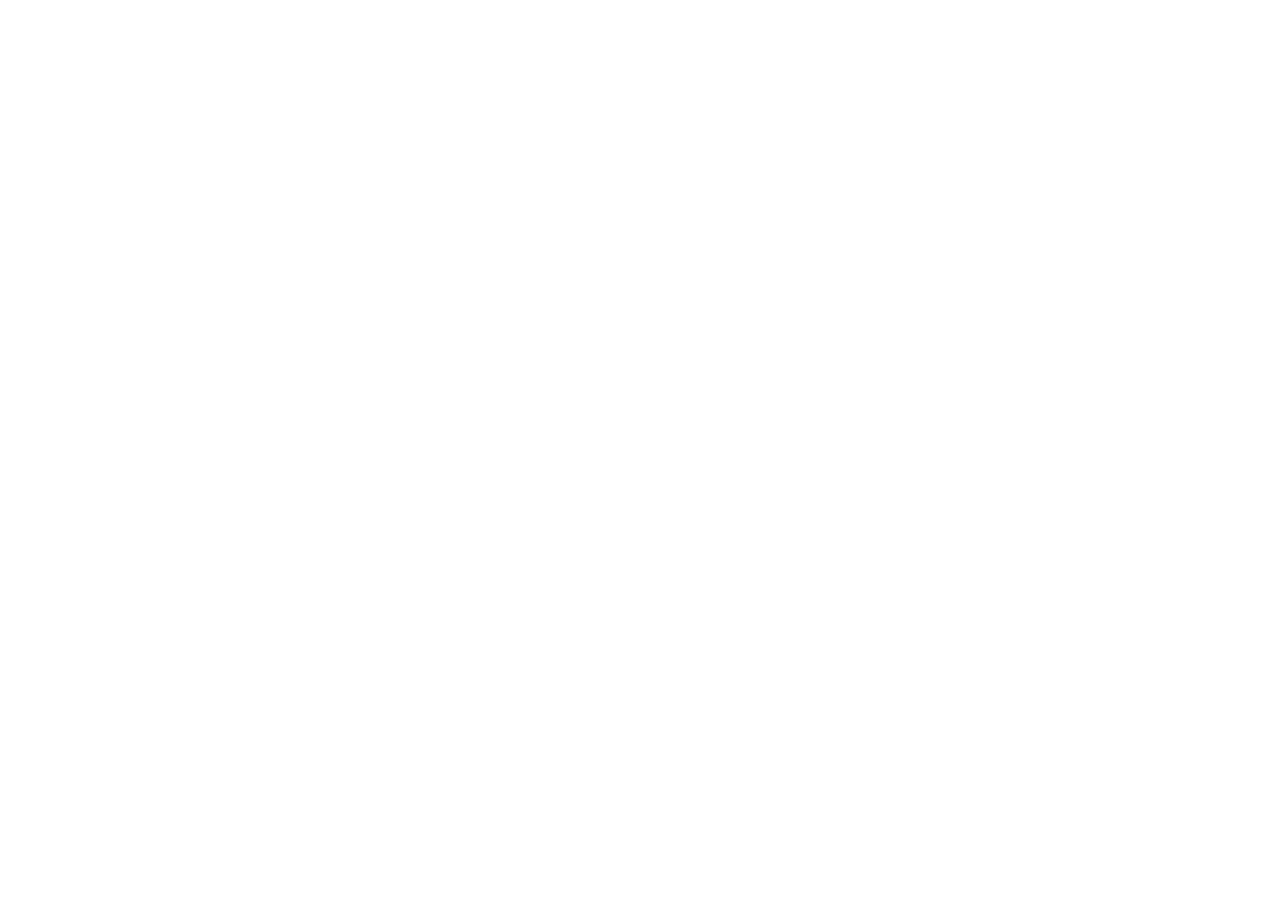
==== index.html @ bc247abb "code test" ====
<!DOCTYPE html>
<html lang="en">
<head>
    <meta charset="UTF-8">
    <meta http-equiv="X-UA-Compatible" content="IE=edge">
    <meta name="viewport" content="width=device-width, initial-scale=1.0">
    <title>Document</title>
</head>
<body>
    
</body>
</html>
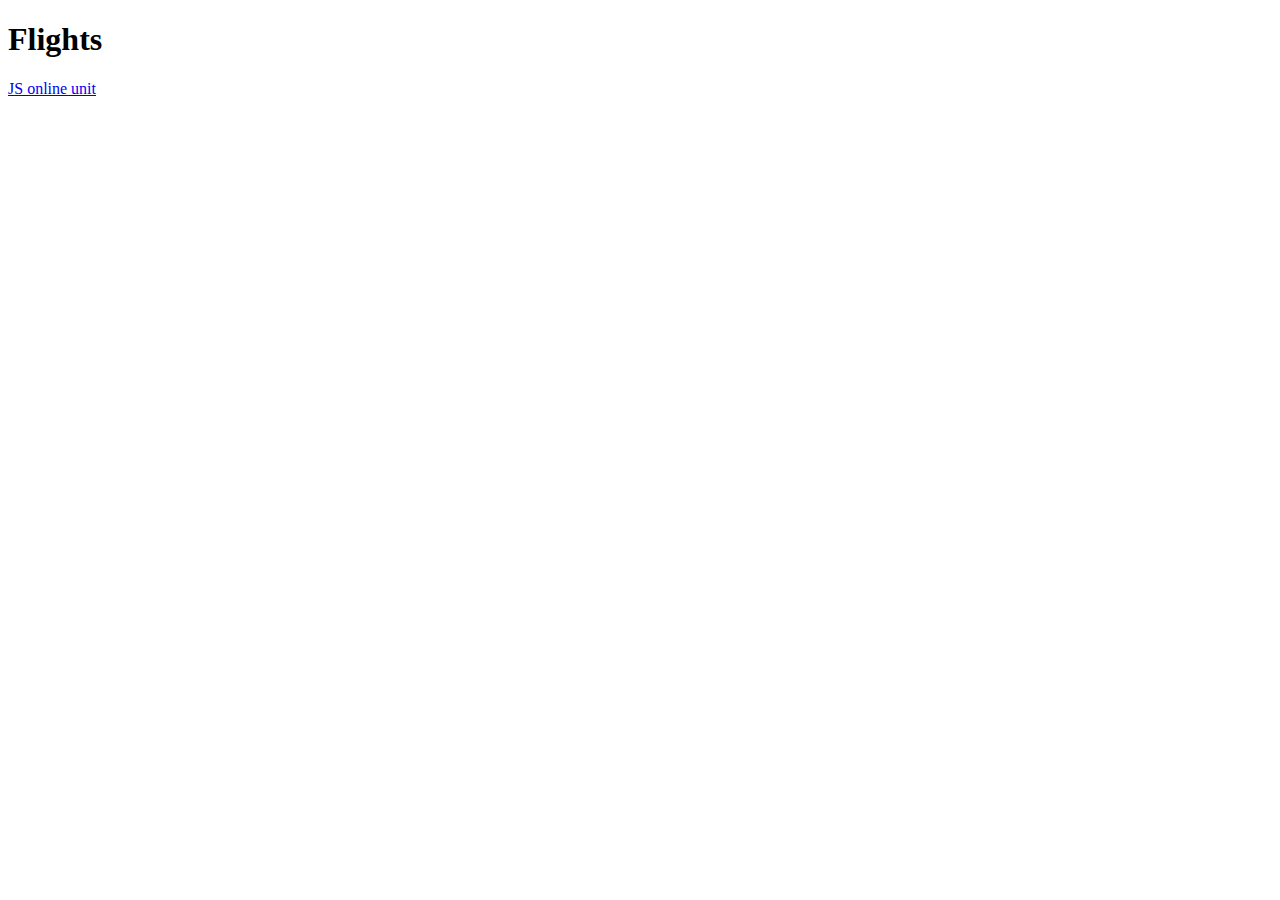
==== commit 9e265fe3: "styles" ====
--- a/index.html
+++ b/index.html
@@ -4,9 +4,23 @@
     <meta charset="UTF-8">
     <meta http-equiv="X-UA-Compatible" content="IE=edge">
     <meta name="viewport" content="width=device-width, initial-scale=1.0">
-    <title>Document</title>
+    <link rel="stylesheet" href="./styles.css">
+    <title>Flights</title>
 </head>
 <body>
-    
+    <header>
+        <h1>Flights</h1>
+        <a href="https://flights.is120.ckearl.com" target="_blank">
+            <p>JS online unit</p>
+        </a>
+    </header>
+    <main class="container">
+
+
+    </main>
+    <script src="./main.js"></script>
+    <footer class="footer">
+
+    </footer>
 </body>
 </html>--- a/styles.css
+++ b/styles.css
@@ -0,0 +1,3 @@
+.container{ 
+    
+}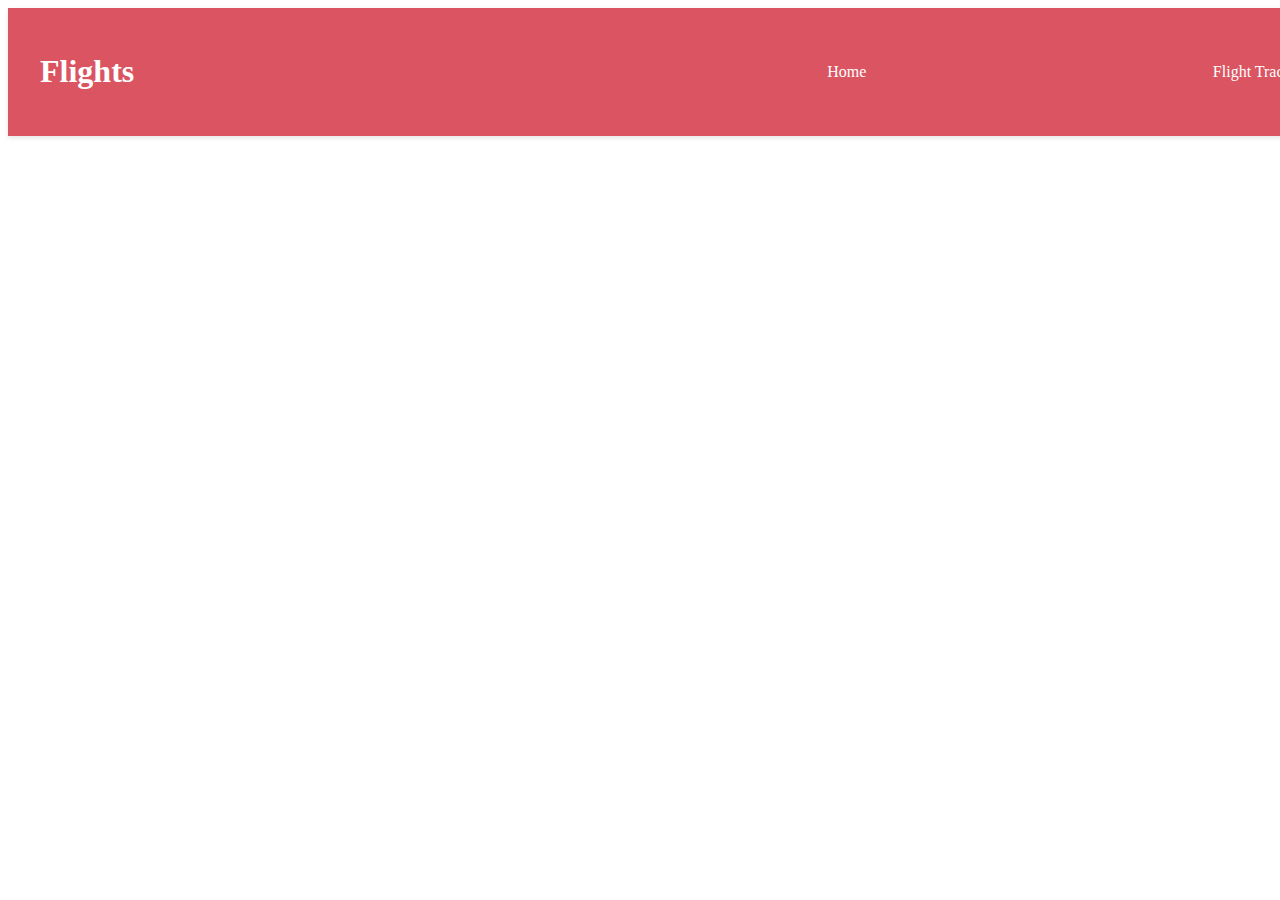
==== commit f9de4fad: "setup" ====
--- a/index.html
+++ b/index.html
@@ -5,14 +5,17 @@
     <meta http-equiv="X-UA-Compatible" content="IE=edge">
     <meta name="viewport" content="width=device-width, initial-scale=1.0">
     <link rel="stylesheet" href="./styles.css">
+    <link rel="flighttracker" href="./flighttracker.html">
     <title>Flights</title>
 </head>
 <body>
-    <header>
+    <header class="header">
         <h1>Flights</h1>
         <a href="https://flights.is120.ckearl.com" target="_blank">
-            <p>JS online unit</p>
+            <p></p>
         </a>
+        <a href="./index.html">Home</a>
+        <a href="./flighttracker.html">Flight Tracker</a>
     </header>
     <main class="container">
 
--- a/styles.css
+++ b/styles.css
@@ -1,3 +1,30 @@
+
+header {
+	width: 100%;
+	background-color: #DB5461;
+	color: white;
+	text-align: center;
+	box-shadow: 0 2px 5px rgba(0, 0, 0, 0.1);
+	padding: 1.5rem 2rem;
+	margin-bottom: 2rem;
+	display: flex;
+	justify-content: space-between;
+	align-items: center;
+}
+
+header a {
+  color: white;
+  text-decoration: none;
+  transition: 0.3s all ease;
+  position: relative;
+}
+
 .container{ 
-    
+        width: 100vw;
+        background-color: #3891A6;
+        border-radius: 8px;
+        box-shadow: 0 3px 10px rgba(0, 0, 0, 0.08);
+        display: flex;
+        justify-content: center;
+        align-items: center;
 }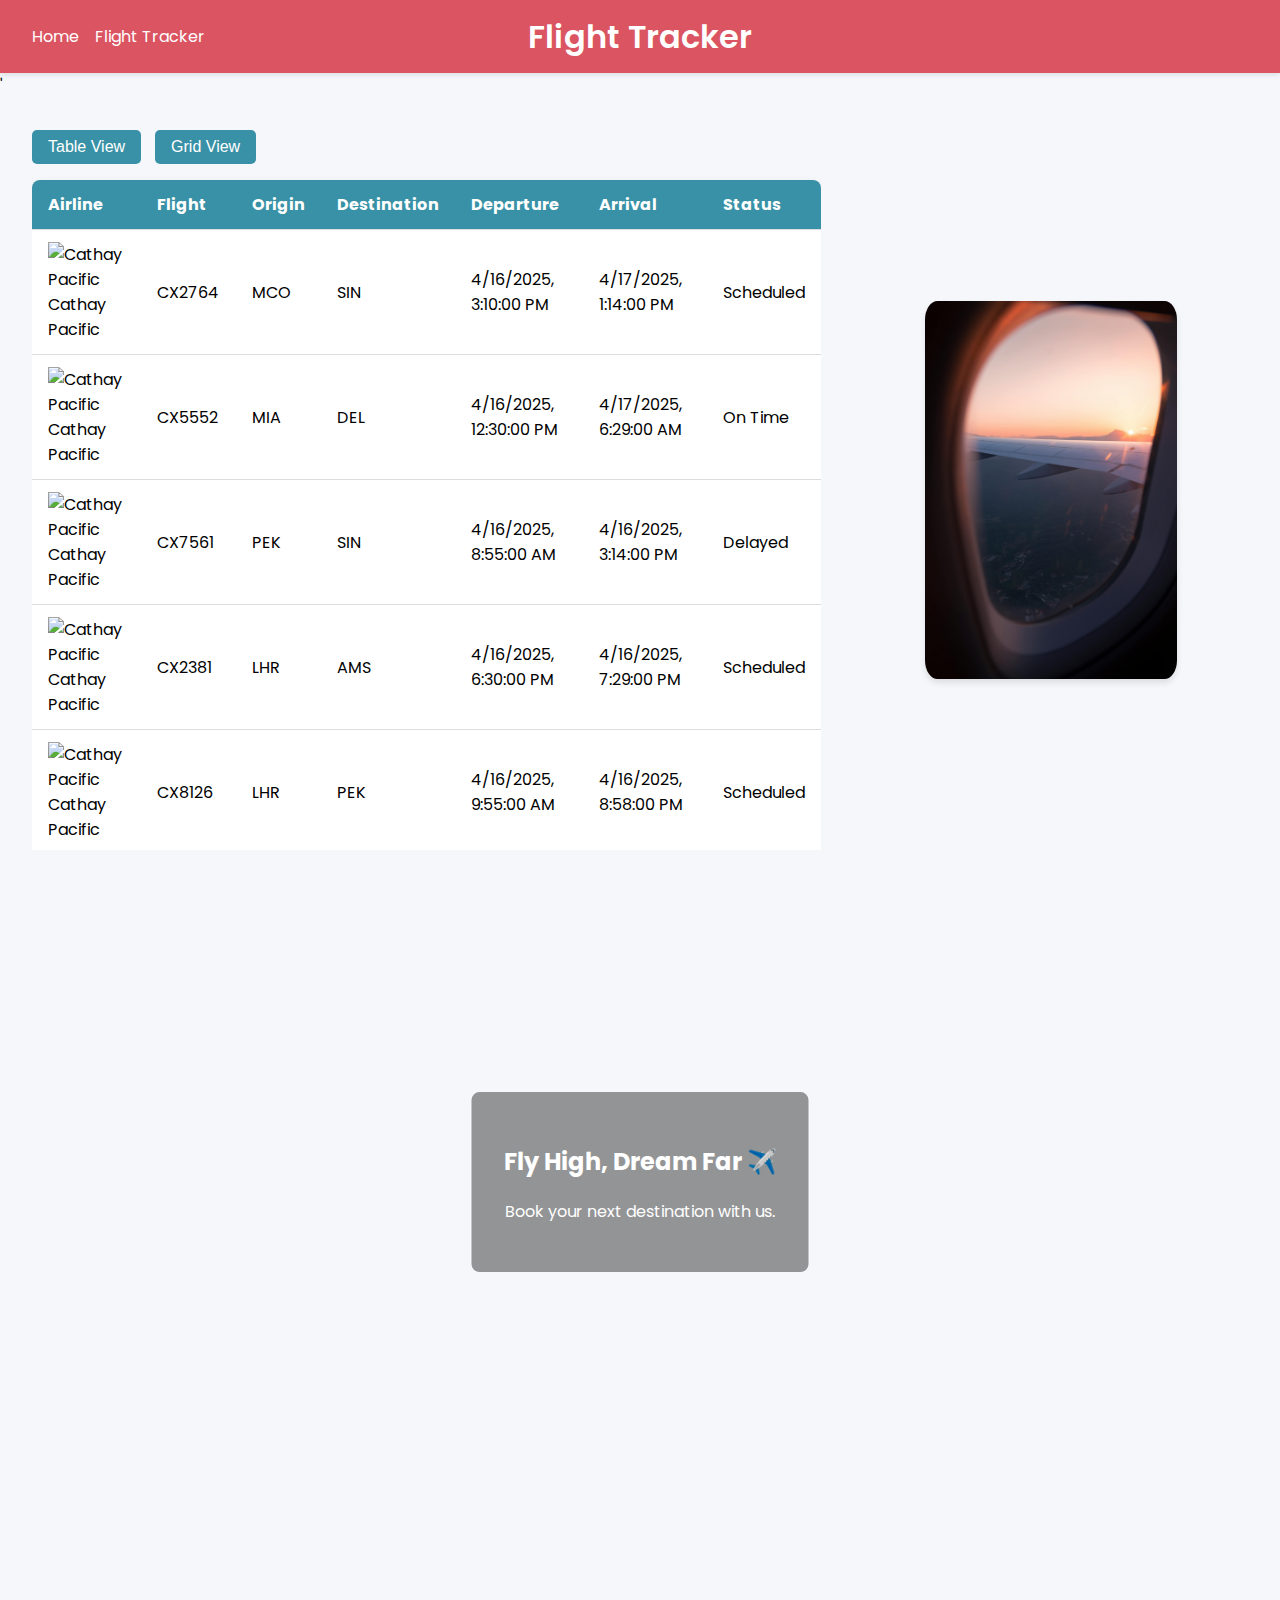
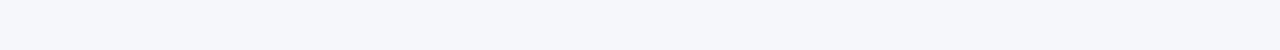
==== commit 84898ea5: "adding css and images" ====
--- a/index.html
+++ b/index.html
@@ -1,29 +1,76 @@
 <!DOCTYPE html>
 <html lang="en">
 <head>
-    <meta charset="UTF-8">
-    <meta http-equiv="X-UA-Compatible" content="IE=edge">
-    <meta name="viewport" content="width=device-width, initial-scale=1.0">
-    <link rel="stylesheet" href="./styles.css">
-    <link rel="flighttracker" href="./flighttracker.html">
-    <title>Flights</title>
+   <meta charset="UTF-8">
+   <meta http-equiv="X-UA-Compatible" content="IE=edge">
+   <meta name="viewport" content="width=device-width, initial-scale=1.0">
+   <link rel="stylesheet" href="./styles.css">
+   <link rel="preconnect" href="https://fonts.googleapis.com">
+   <link rel="preconnect" href="https://fonts.gstatic.com" crossorigin>
+   <link href="https://fonts.googleapis.com/css2?family=Poppins:ital,wght@0,100;0,200;0,300;0,400;0,500;0,600;0,700;0,800;0,900;1,100;1,200;1,300;1,400;1,500;1,600;1,700;1,800;1,900&family=Quicksand:wght@300..700&family=Rubik:ital,wght@0,539;1,539&display=swap" rel="stylesheet">
+   <title>Flights</title>
 </head>
 <body>
-    <header class="header">
-        <h1>Flights</h1>
-        <a href="https://flights.is120.ckearl.com" target="_blank">
-            <p></p>
-        </a>
-        <a href="./index.html">Home</a>
-        <a href="./flighttracker.html">Flight Tracker</a>
-    </header>
-    <main class="container">
+   <header class="header">
+       <nav class="nav-bar">
+         <div class="nav-left">
+           <a class="Pages" href="./index.html">Home</a>
+           <a class="Pages" href="./flighttracker.html">Flight Tracker</a>
+         </div>
+         <h1 class="nav-title">Flight Tracker</h1>
+       </nav>
+     </header>
+   '
 
 
-    </main>
-    <script src="./main.js"></script>
-    <footer class="footer">
+   <div id="loadingSpinner" style="display:none; text-align:center; margin-top:2rem;">
+       <p>Loading flights...</p>
+     </div>
 
-    </footer>
+
+   <main class="container">
+       <div class="main-layout">
+           <div class="left-panel">
+             <div id="flightViewToggle">
+               <button id="tableViewBtn">Table View</button>
+               <button id="gridViewBtn">Grid View</button>
+             </div>
+             <div id="flightDisplay" class="table-view"></div>
+           </div>
+        
+           <div class="right-panel">
+            <figure>
+                <figcaption class="locationWindowImage">
+                  <img src="WindowPlane.jpg" alt="Flight Destination" />
+                </figcaption>
+              </figure>
+             </div>
+            
+         </div>
+
+
+        
+                
+
+
+
+
+   </main>
+   <!-- Optional task: parallax scroll code below -->
+   <div class="parallax-container">
+       <div class="parallax-layer layer1">
+           <div class="overlay"></div>
+       </div>
+       <div class="parallax-layer layer2">
+         <h2>Fly High, Dream Far ✈️</h2>
+         <p>Book your next destination with us.</p>
+       </div>
+     </div>
+    
+   <script src="./main.js"></script>
+   <footer class="footer">
+
+
+   </footer>
 </body>
 </html>--- a/styles.css
+++ b/styles.css
@@ -1,30 +1,260 @@
+/* === General Styling === */
+body {
+  font-family: 'Poppins', sans-serif;
+  margin: 0;
+  padding: 0;
+  background-color: #f5f7fa;
+}
 
 header {
-	width: 100%;
-	background-color: #DB5461;
-	color: white;
-	text-align: center;
-	box-shadow: 0 2px 5px rgba(0, 0, 0, 0.1);
-	padding: 1.5rem 2rem;
-	margin-bottom: 2rem;
-	display: flex;
-	justify-content: space-between;
-	align-items: center;
+  background-color: #DB5461;
+  color: white;
+  text-align: center;
+  padding: 1.5rem 2rem;
+  box-shadow: 0 2px 5px rgba(0, 0, 0, 0.1);
 }
 
 header a {
   color: white;
   text-decoration: none;
-  transition: 0.3s all ease;
+}
+
+.container {
+  display: flex;
+  flex-direction: row;
+  padding: 2rem;
+  gap: 2rem;
+}
+
+.nav-bar {
+  display: flex;
+  justify-content: space-between;
+  align-items: center;
   position: relative;
 }
 
-.container{ 
-        width: 100vw;
-        background-color: #3891A6;
-        border-radius: 8px;
-        box-shadow: 0 3px 10px rgba(0, 0, 0, 0.08);
-        display: flex;
-        justify-content: center;
-        align-items: center;
-}+.nav-left, .nav-right {
+  flex: 1;
+  display: flex;
+  gap: 1rem;
+  align-items: center;
+}
+
+.nav-left {
+  justify-content: flex-start;
+}
+
+.nav-right {
+  justify-content: flex-end;
+}
+
+.nav-title {
+  position: absolute;
+  left: 50%;
+  transform: translateX(-50%);
+  font-size: 2rem;
+  font-weight: 600;
+}
+
+.main-layout {
+  display: flex;
+  gap: 2rem;
+  width: 100%;
+}
+
+.left-panel {
+  flex: 2;
+  display: flex;
+  flex-direction: column;
+  max-height: 80vh;
+  overflow-y: auto;
+}
+
+.right-panel {
+  flex: 1;
+  display: flex;
+  justify-content: center;
+  align-items: center;
+}
+
+#locationImage {
+  max-width: 100%;
+  border-radius: 10px;
+  object-fit: cover;
+  box-shadow: 0 4px 10px rgba(0, 0, 0, 0.2);
+}
+
+/* === Buttons === */
+#flightViewToggle {
+  margin-bottom: 1rem;
+}
+
+#flightViewToggle button {
+  margin-right: 10px;
+  padding: 8px 16px;
+  font-size: 1rem;
+  border: none;
+  border-radius: 5px;
+  background-color: #3891A6;
+  color: white;
+  cursor: pointer;
+  transition: background-color 0.3s ease;
+}
+
+#flightViewToggle button:hover {
+  background-color: #2c7484;
+}
+
+/* === Table View === */
+.table-view table {
+  width: 100%;
+  border-collapse: collapse;
+  background-color: white;
+  box-shadow: 0 4px 10px rgba(0, 0, 0, 0.1);
+  border-radius: 8px;
+  overflow: hidden;
+}
+
+.table-view th,
+.table-view td {
+  padding: 12px 16px;
+  text-align: left;
+  border-bottom: 1px solid #ddd;
+}
+
+.table-view th {
+  background-color: #3891A6;
+  color: white;
+}
+
+.table-view tr:hover {
+  background-color: #f1f1f1;
+  cursor: pointer;
+}
+
+/* === Grid View === */
+.grid-view {
+  display: grid;
+  grid-template-columns: repeat(auto-fill, minmax(300px, 1fr));
+  gap: 1rem;
+  max-height: 80vh;
+  overflow-y: auto;
+  padding: 1rem 0;
+}
+
+.flight-card {
+  background-color: white;
+  padding: 1rem;
+  border-radius: 8px;
+  box-shadow: 0 4px 8px rgba(0, 0, 0, 0.1);
+  transition: transform 0.2s;
+  cursor: pointer;
+  animation: fadeInUp 0.5s ease forwards;
+  opacity: 0;
+}
+
+.flight-card:hover {
+  transform: translateY(-5px);
+  background-color: #f0f8ff;
+}
+
+@keyframes fadeInUp {
+  from {
+    opacity: 0;
+    transform: translateY(20px);
+  }
+  to {
+    opacity: 1;
+    transform: translateY(0);
+  }
+}
+
+/* === Pagination (Table Only) === */
+.pagination {
+  text-align: center;
+  margin-top: 1rem;
+}
+
+.pagination button {
+  margin: 0 5px;
+  padding: 6px 16px;
+  border: none;
+  background-color: #3891A6;
+  color: white;
+  border-radius: 4px;
+  cursor: pointer;
+}
+
+.pagination button.active {
+  background-color: #2c7484;
+}
+
+/* Spinner styles */
+#loadingSpinner {
+  font-size: 1.2rem;
+  font-weight: bold;
+  color: #333;
+  text-align: center;
+  padding: 1rem;
+}
+
+/* === Parallax Section === */
+.parallax-container {
+  height: 80vh;
+  overflow-x: hidden;
+  overflow-y: auto;
+  perspective: 1px;
+  position: relative;
+  margin-top: 3rem;
+}
+
+.layer1 {
+  position: fixed;
+  top: 0;
+  left: 0;
+  width: 100%;
+  height: 100vh;
+  background-image: url("Planeinsky.jpg");
+  background-size: cover;
+  background-position: center;
+  background-attachment: fixed;
+  z-index: -1;
+  filter: brightness(60%);
+}
+
+.layer2 {
+  position: absolute;
+  top: 30%;
+  left: 50%;
+  transform: translate(-50%, -30%);
+  color: white;
+  text-align: center;
+  padding: 2rem;
+  background-color: rgba(0, 0, 0, 0.4);
+  border-radius: 8px;
+  max-width: 90%;
+}
+
+/* === Responsive Image Styles === */
+#locationImage {
+  width: 100%;
+  height: auto;
+  max-width: 100%;
+  border-radius: 10px;
+  object-fit: cover;
+  box-shadow: 0 4px 10px rgba(0, 0, 0, 0.2);
+  transition: all 0.3s ease;
+}
+.locationWindowImage{
+  display: flex;
+  gap: 20px;
+  padding: 40px 10%;
+  align-items: center;
+  justify-items: center;
+}
+.locationWindowImage img{
+  width: 100%;
+  border-radius: 5%; 
+  box-shadow: 0 4px 6px rgba(0, 0, 0, 0.1);
+}
+
